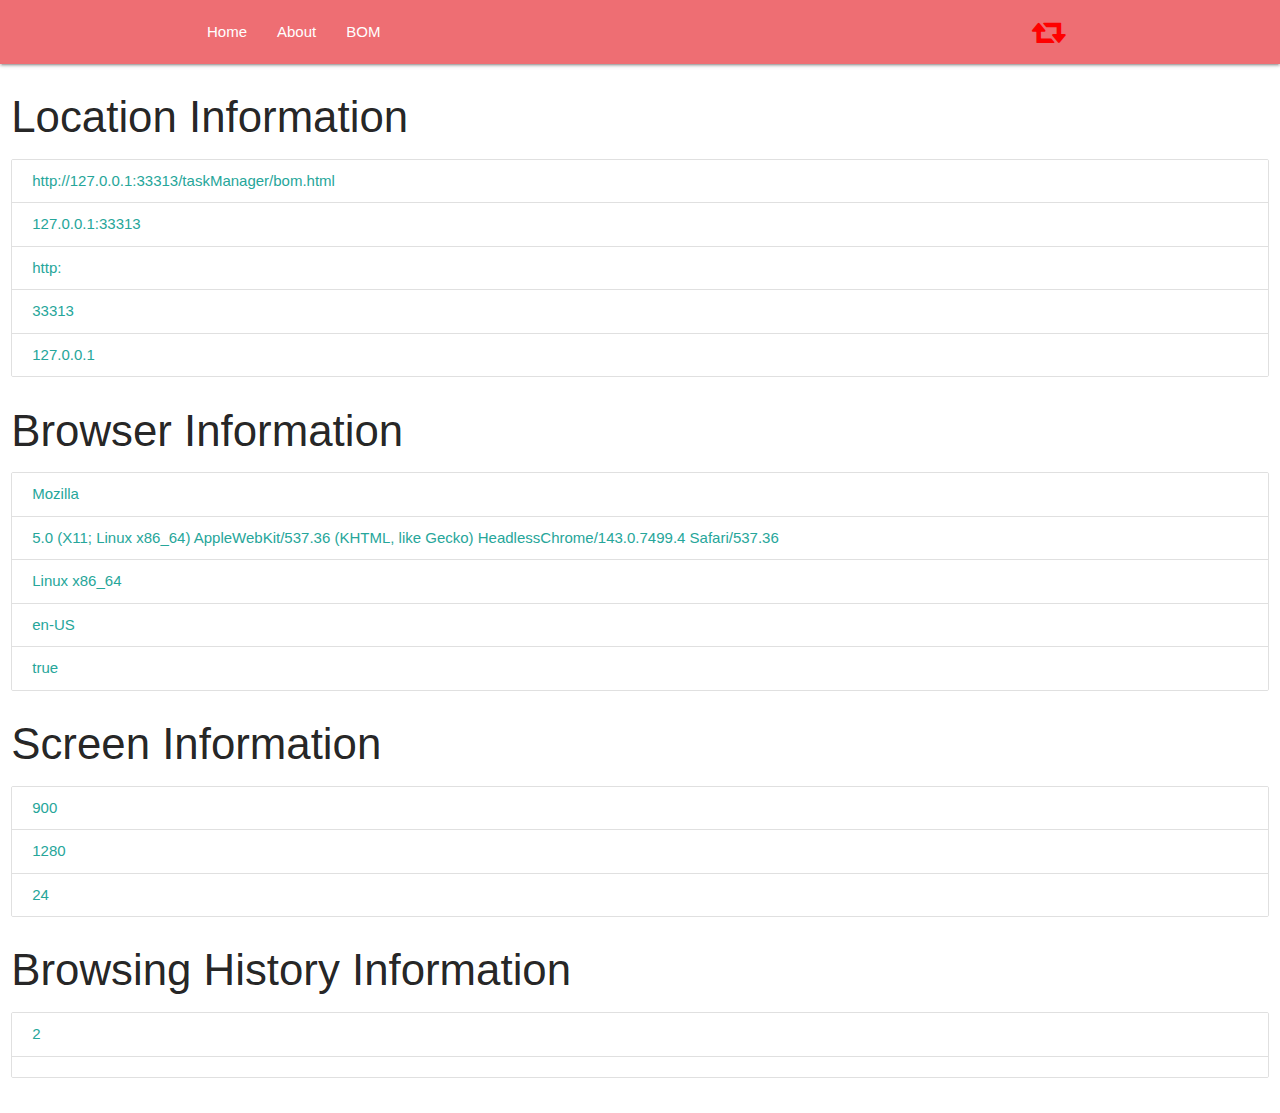
==== taskManager/bom.html @ 5e34dccc "task manager is added" ====
<!DOCTYPE html>
<html lang="en">

<head>
    <meta charset="UTF-8">
    <meta name="viewport" content="width=device-width, initial-scale=1.0">
    <link rel="stylesheet" href="https://cdnjs.cloudflare.com/ajax/libs/materialize/1.0.0/css/materialize.min.css">
    <link rel="stylesheet" href="https://stackpath.bootstrapcdn.com/font-awesome/4.7.0/css/font-awesome.min.css" integrity="sha384-wvfXpqpZZVQGK6TAh5PVlGOfQNHSoD2xbE+QkPxCAFlNEevoEH3Sl0sibVcOQVnN" crossorigin="anonymous">
    <link rel="stylesheet" href="assets/css/style.css">

    <link rel="shortcut icon" type="image/svg" href="assets/img/tasks-solid.svg" />
    <title>Task List App</title>
</head>

<body>



    <nav>
        <div class="container">
            <div class="nav-wrapper ">
                <a href="#" class="brand-logo right"><i class="fa fa-retweet"></i></a>
                <ul id="nav-mobile" class="left hide-on-med-and-down">
                    <li><a href="index.html">Home</a></li>
                    <li><a href="">About </a></li>
                    <li><a href="bom.html">BOM</a></li>
                </ul>
            </div>
        </div>

    </nav>




    <div class="row">
        <div class="col s12">

            <h3>Location Information </h3>
            <div class="collection">

                <a href="#!" class="collection-item">Href<span class="badge">(Answer)</span></a>
                <a href="#!" class="collection-item">Protocol<span class="badge">(Answer)</span></a>
                <a href="#!" class="collection-item">Host<span class="badge">(Answer)</span></a>
                <a href="#!" class="collection-item">Port<span class="badge">(Answer)</span></a>
                <a href="#!" class="collection-item">Hostname<span class="badge">(Answer)</span></a>
            </div>

            <h3>Browser Information </h3>
            <div class="collection">

                <a href="#!" class="collection-item">Appname<span class="badge">(Answer)</span></a>
                <a href="#!" class="collection-item">Appversion<span class="badge">(Answer)</span></a>
                <a href="#!" class="collection-item">Platform<span class="badge">(Answer)</span></a>
                <a href="#!" class="collection-item">Language<span class="badge">(Answer)</span></a>
                <a href="#!" class="collection-item">CookieEnabled<span class="badge">(Answer)</span></a>
            </div>
            <h3>Screen Information </h3>
            <div class="collection">
                <a href="#!" class="collection-item">Height<span class="badge">(Answer)</span></a>
                <a href="#!" class="collection-item">Width<span class="badge">(Answer)</span></a>
                <a href="#!" class="collection-item">PixelDepth<span class="badge">(Answer)</span></a>
            </div>

            <h3>Browsing History Information </h3>
            <div class="collection">
                <a href="#!" class="collection-item">Length<span class="badge">(Answer)</span></a>
                <a href="#!" class="collection-item">State<span class="badge">(Answer)</span></a>
            </div>
        </div>

    </div>






    <script src="https://code.jquery.com/jquery-3.5.1.js" integrity="sha256-QWo7LDvxbWT2tbbQ97B53yJnYU3WhH/C8ycbRAkjPDc=" crossorigin="anonymous"></script>
    <script src="https://cdnjs.cloudflare.com/ajax/libs/materialize/1.0.0/js/materialize.min.js"></script>


    <script src="assets/js/bom.js"></script>
</body>

</html>
---- taskManager/assets/css/style.css ----
i {
    color: red;
  }
  #sort {
    max-width: 200px;
    display: block;
    float: none;
    padding: 20px;
  }
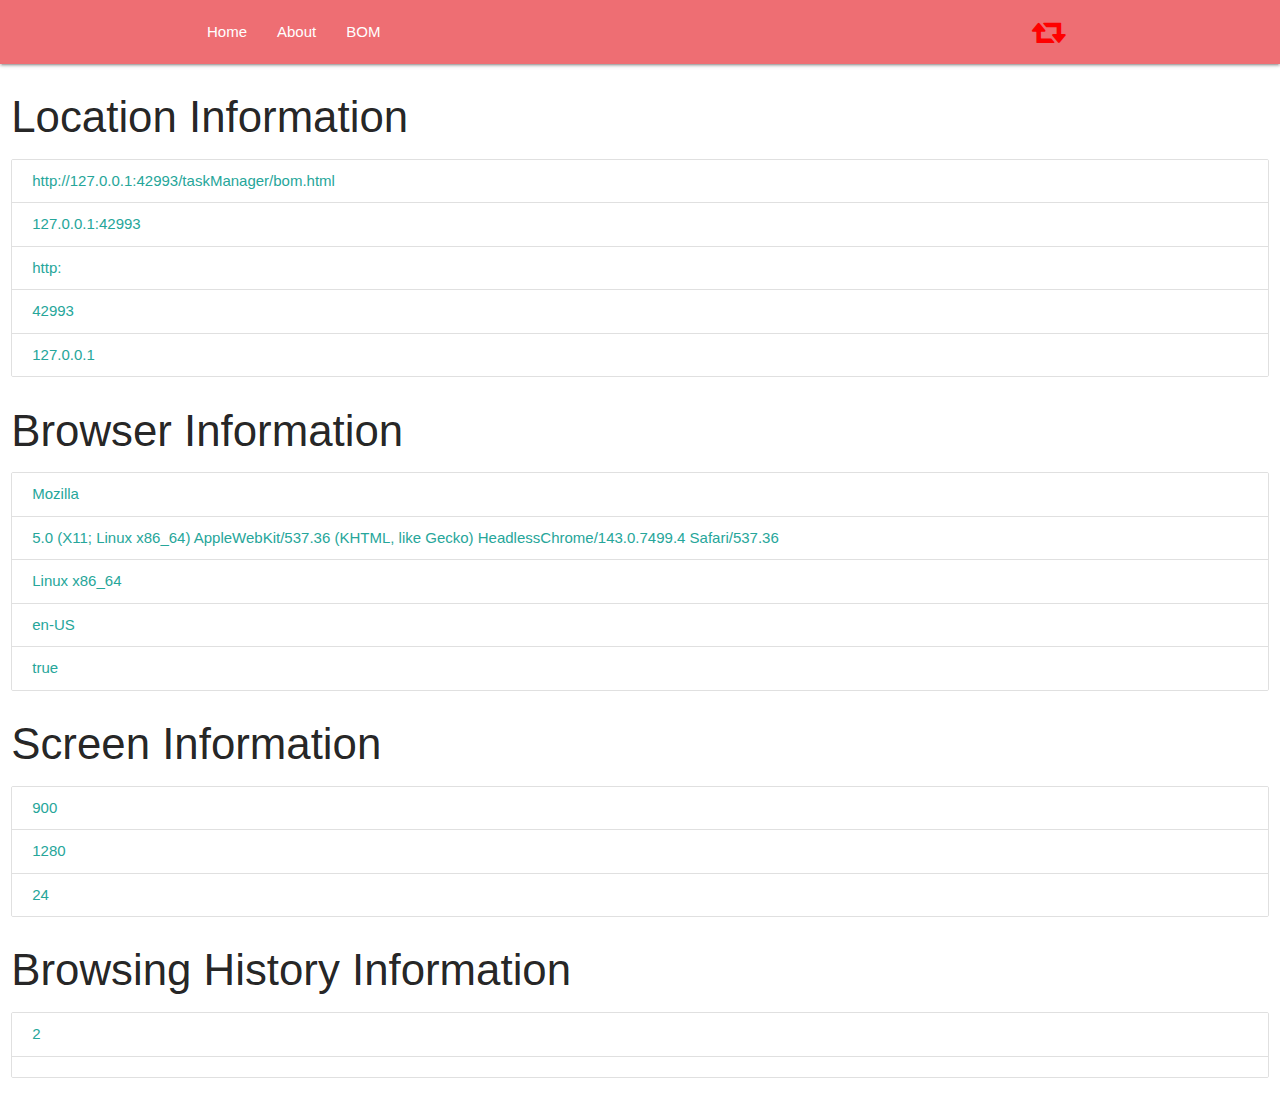
==== commit b50d6b6a: "some changes are added" ====
--- a/taskManager/bom.html
+++ b/taskManager/bom.html
@@ -22,7 +22,7 @@
                 <a href="#" class="brand-logo right"><i class="fa fa-retweet"></i></a>
                 <ul id="nav-mobile" class="left hide-on-med-and-down">
                     <li><a href="index.html">Home</a></li>
-                    <li><a href="">About </a></li>
+                    <li><a href="#">About </a></li>
                     <li><a href="bom.html">BOM</a></li>
                 </ul>
             </div>
--- a/taskManager/assets/css/style.css
+++ b/taskManager/assets/css/style.css
@@ -5,6 +5,7 @@
     max-width: 200px;
     display: block;
     float: none;
-    padding: 20px;
+    padding: 5px;
   }
+
   